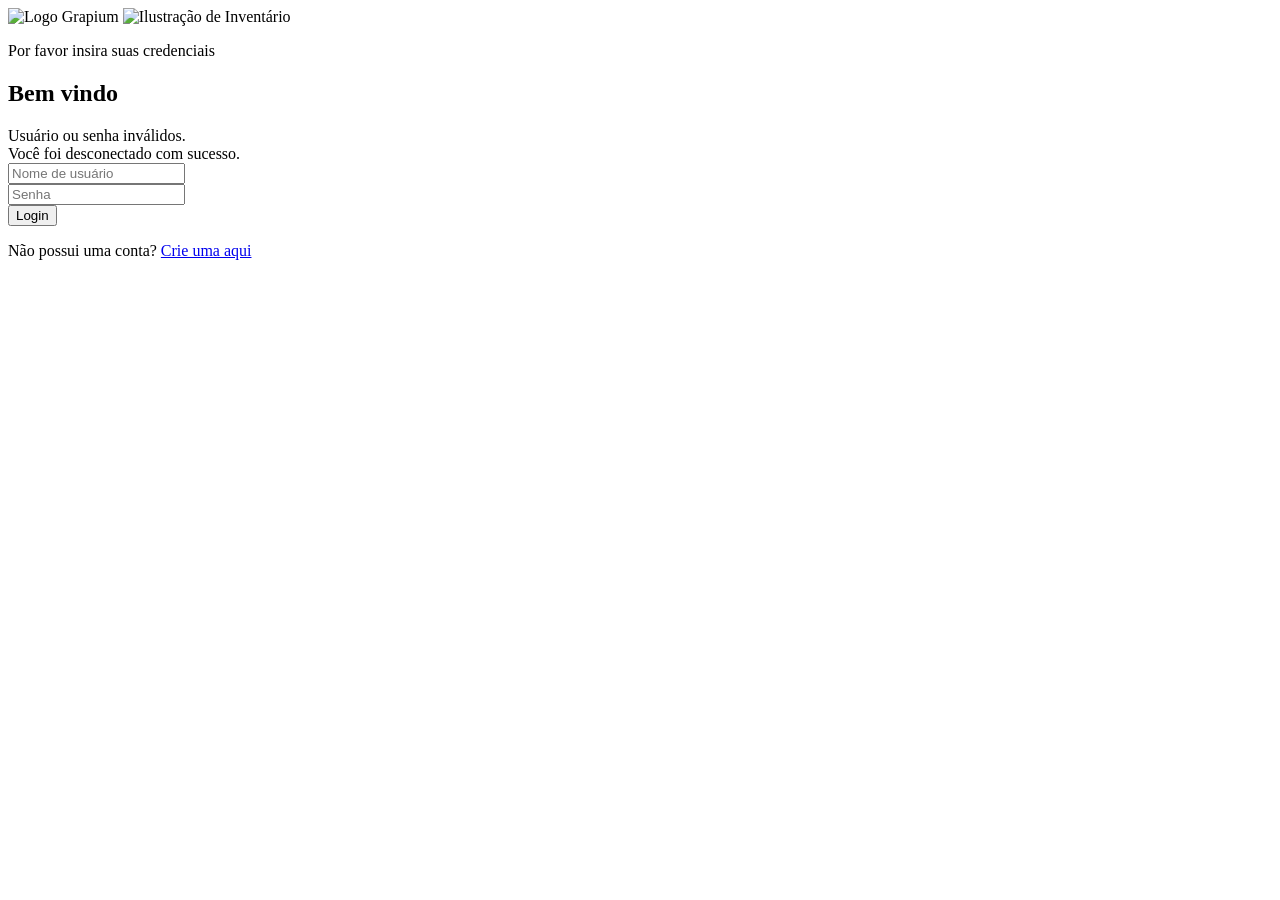
==== src/main/resources/templates/login.html @ 04cbbf9a "feat(produtos): Implementação da funcionalidade de Listagem (READ) e Cadastro (CREATE) de produtos." ====
<!DOCTYPE html>
<html lang="pt-br" xmlns:th="http://www.thymeleaf.org">
<head>
    <head th:replace="fragments/layout :: head (title='Acesso ao Sistema')"></head>
</head>
<body>
    
    <div class="login-container">
        
        <div class="left-panel">
            <div class="logo-area">
                <img
                    th:src="@{/images/Grapium-Logo.png}"
                    class="img-logo"
                    alt="Logo Grapium"
                />
                
                <img
                    th:src="@{/images/avatarVector.png}"
                    class="img-avatar"
                    alt="Ilustração de Inventário"
                />
            </div>
            
        </div>

<div class="right-panel">
            
            <div class="form-content">
                <div class="form-wrapper">
                    
                    <p class="login-instruction">Por favor insira suas credenciais</p>
                    <h2 class="welcome-text">Bem vindo</h2>

                    <div th:if="${param.error}" class="alert-message error">
                        Usuário ou senha inválidos.
                    </div>
                    <div th:if="${param.logout}" class="alert-message success">
                        Você foi desconectado com sucesso.
                    </div>
                    
                    <form th:action="@{/login}" method="post" class="login-form">
                        
                        <div class="input-group">
                            <span class="input-icon"><i class="fas fa-user"></i></span>
                            <input type="text" id="username" name="username" class="custom-input" placeholder="Nome de usuário" required>
                        </div>

                        <div class="input-group">
                            <span class="input-icon"><i class="fas fa-lock"></i></span>
                            <input type="password" id="password" name="password" class="custom-input" placeholder="Senha" required>
                        </div>

                        <button type="submit" class="btn-login-custom">Login</button>
                    </form>

                    <p class="create-account-text">Não possui uma conta? <a href="#" class="create-account-link">Crie uma aqui</a></p>
                </div>
            </div>


        </div>

    </div>
        
    </div>

    <div th:replace="fragments/layout :: scripts"></div>
</body>
</html>
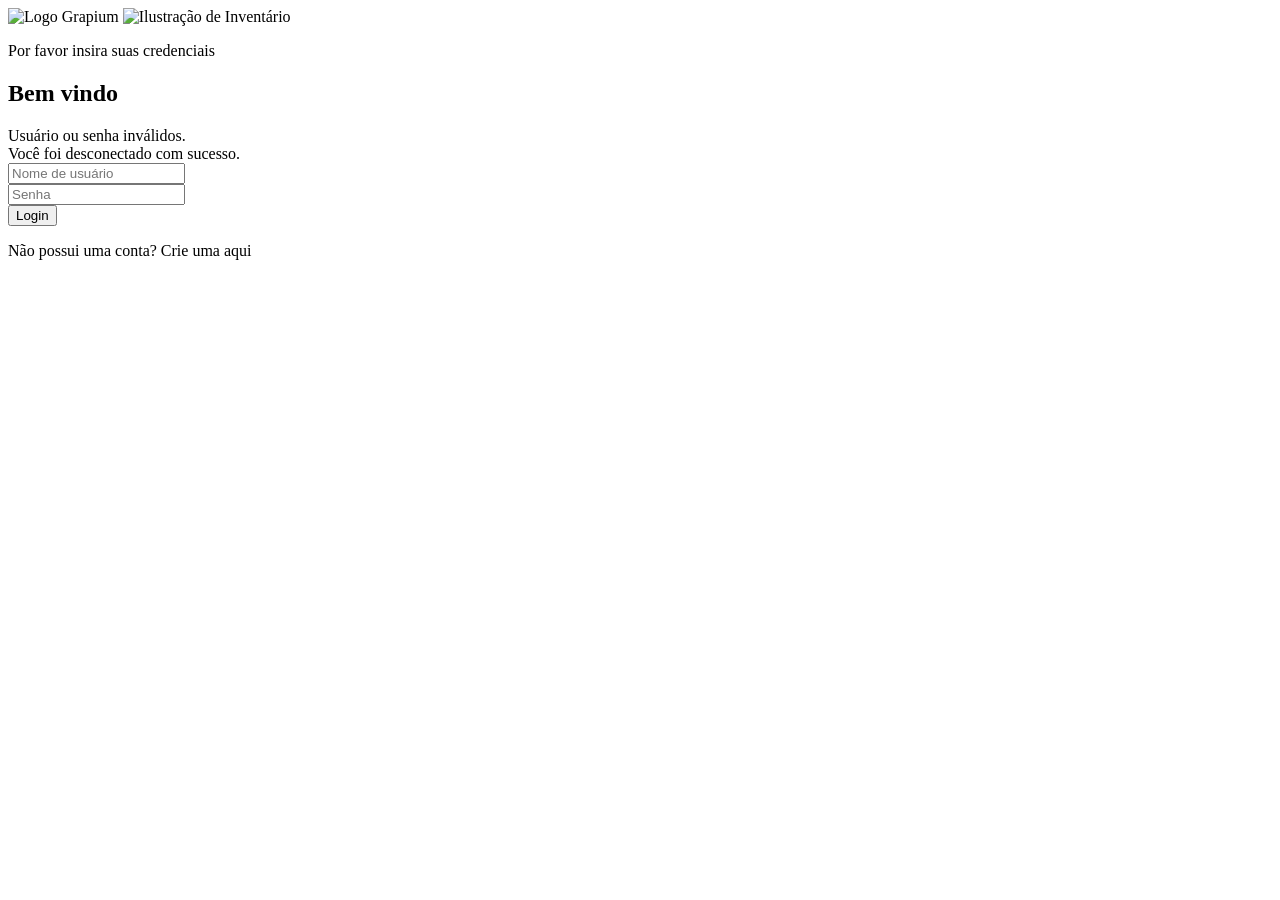
==== commit 83c9f6ea: "Correções e melhorias gerais: - Ajuste das entidades TbLogin e TbUsuario para incluir campos de logi" ====
--- a/src/main/resources/templates/login.html
+++ b/src/main/resources/templates/login.html
@@ -1,70 +1,72 @@
-<!DOCTYPE html>
-<html lang="pt-br" xmlns:th="http://www.thymeleaf.org">
-<head>
-    <head th:replace="fragments/layout :: head (title='Acesso ao Sistema')"></head>
-</head>
-<body>
-    
-    <div class="login-container">
-        
-        <div class="left-panel">
-            <div class="logo-area">
-                <img
-                    th:src="@{/images/Grapium-Logo.png}"
-                    class="img-logo"
-                    alt="Logo Grapium"
-                />
-                
-                <img
-                    th:src="@{/images/avatarVector.png}"
-                    class="img-avatar"
-                    alt="Ilustração de Inventário"
-                />
-            </div>
-            
-        </div>
-
-<div class="right-panel">
-            
-            <div class="form-content">
-                <div class="form-wrapper">
-                    
-                    <p class="login-instruction">Por favor insira suas credenciais</p>
-                    <h2 class="welcome-text">Bem vindo</h2>
-
-                    <div th:if="${param.error}" class="alert-message error">
-                        Usuário ou senha inválidos.
-                    </div>
-                    <div th:if="${param.logout}" class="alert-message success">
-                        Você foi desconectado com sucesso.
-                    </div>
-                    
-                    <form th:action="@{/login}" method="post" class="login-form">
-                        
-                        <div class="input-group">
-                            <span class="input-icon"><i class="fas fa-user"></i></span>
-                            <input type="text" id="username" name="username" class="custom-input" placeholder="Nome de usuário" required>
-                        </div>
-
-                        <div class="input-group">
-                            <span class="input-icon"><i class="fas fa-lock"></i></span>
-                            <input type="password" id="password" name="password" class="custom-input" placeholder="Senha" required>
-                        </div>
-
-                        <button type="submit" class="btn-login-custom">Login</button>
-                    </form>
-
-                    <p class="create-account-text">Não possui uma conta? <a href="#" class="create-account-link">Crie uma aqui</a></p>
-                </div>
-            </div>
-
-
-        </div>
-
-    </div>
-        
-    </div>
-
-    <div th:replace="fragments/layout :: scripts"></div>
-</body>
+<!DOCTYPE html>
+<html lang="pt-br" xmlns:th="http://www.thymeleaf.org">
+<head>
+    <head th:replace="fragments/layout :: head (title='Acesso ao Sistema')"></head>
+</head>
+<body>
+    
+    <div class="login-container">
+        
+        <div class="left-panel">
+            <div class="logo-area">
+                <img
+                    th:src="@{/images/Grapium-Logo.png}"
+                    class="img-logo"
+                    alt="Logo Grapium"
+                />
+                
+                <img
+                    th:src="@{/images/avatarVector.png}"
+                    class="img-avatar"
+                    alt="Ilustração de Inventário"
+                />
+            </div>
+            
+        </div>
+
+<div class="right-panel">
+            
+            <div class="form-content">
+                <div class="form-wrapper">
+                    
+                    <p class="login-instruction">Por favor insira suas credenciais</p>
+                    <h2 class="welcome-text">Bem vindo</h2>
+
+                    <div th:if="${param.error}" class="alert-message error">
+                        Usuário ou senha inválidos.
+                    </div>
+                    <div th:if="${param.logout}" class="alert-message success">
+                        Você foi desconectado com sucesso.
+                    </div>
+                    
+                    <form th:action="@{/login}" method="post" class="login-form">
+                        
+                        <div class="input-group">
+                            <span class="input-icon"><i class="fas fa-user"></i></span>
+                            <input type="text" id="username" name="username" class="custom-input" placeholder="Nome de usuário" required>
+                        </div>
+
+                        <div class="input-group">
+                            <span class="input-icon"><i class="fas fa-lock"></i></span>
+                            <input type="password" id="password" name="password" class="custom-input" placeholder="Senha" required>
+                        </div>
+
+                        <button type="submit" class="btn-login-custom">Login</button>
+                    </form>
+
+                    <p class="create-account-text">Não possui uma conta? 
+    <a th:href="@{/cadastro}" class="create-account-link">Crie uma aqui</a>
+</p>
+                </div>
+            </div>
+
+
+        </div>
+
+    </div>
+        
+    </div>
+
+    <div th:replace="fragments/layout :: scripts"></div>
+</body>
 </html>
